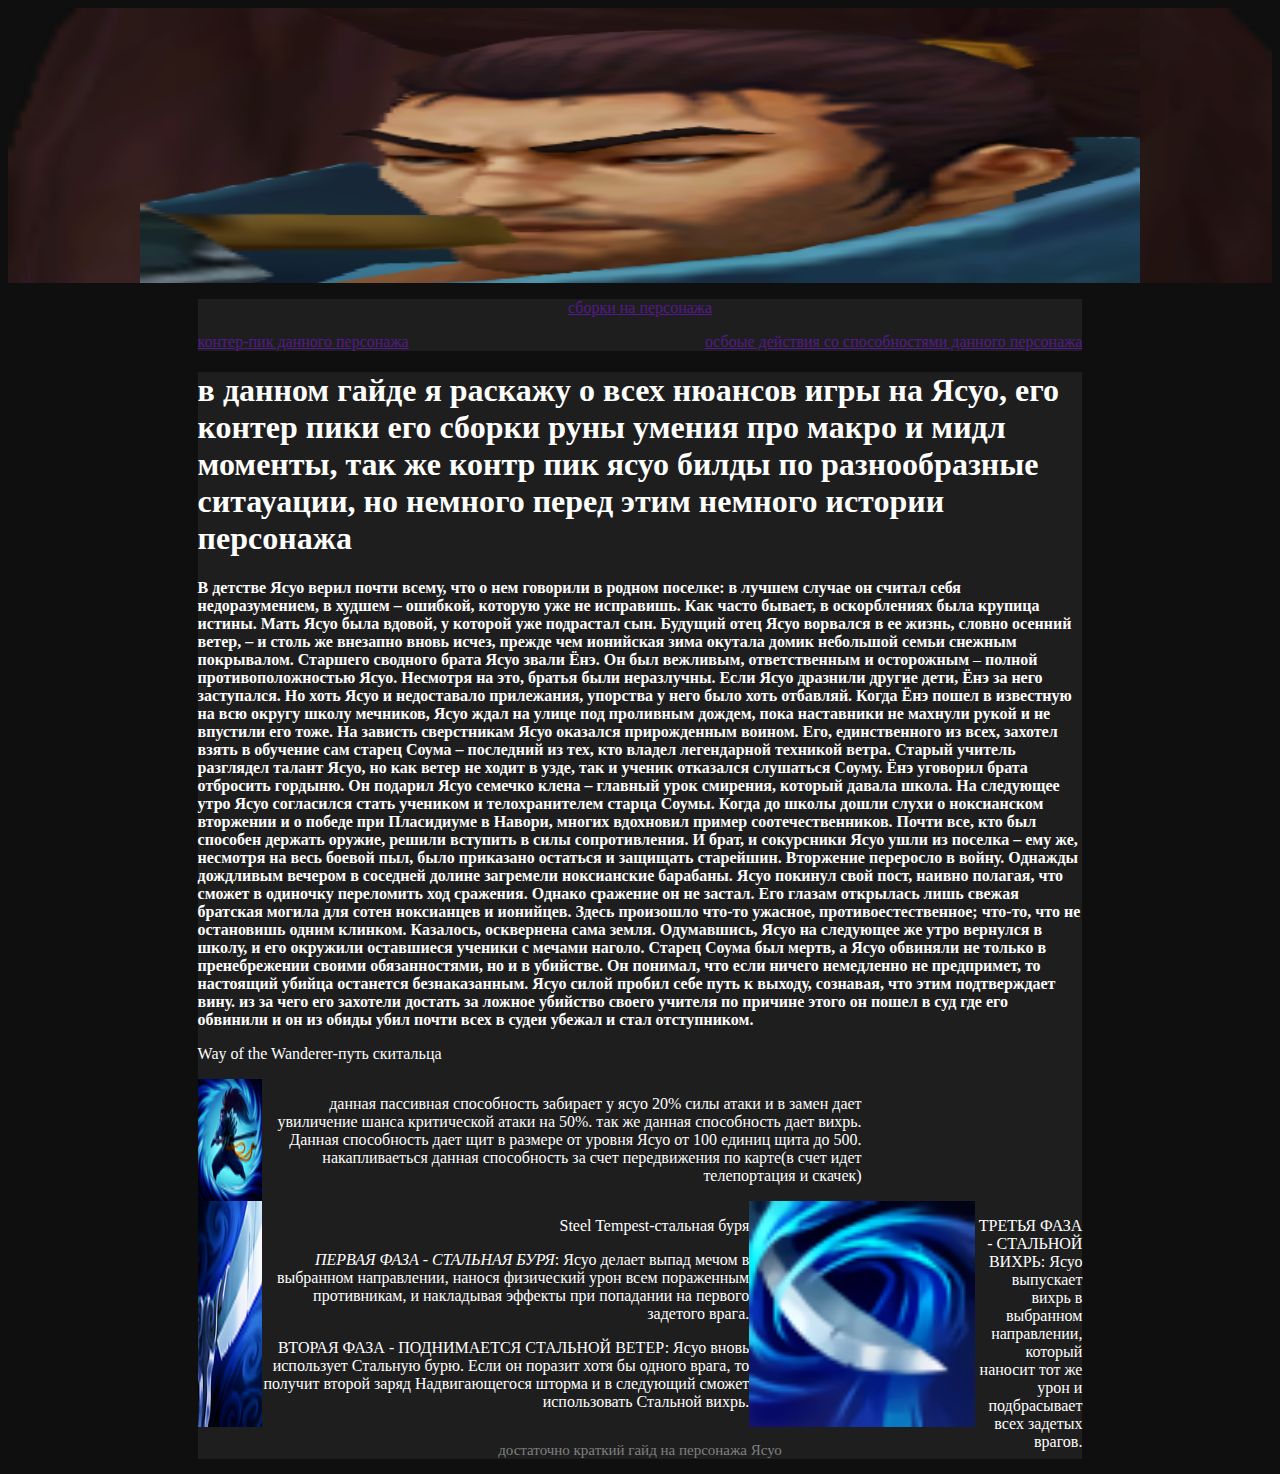
==== index.html @ 3d163a1f "Update index.html" ====
<!DOCTYPE html>
<html lang="ru">
<head>
	<link rel="icon" type="image/x-icon" href="favicon.ico">
	<meta name="discription" content="контр пик ясуо|как правильно собрать Ясуо|сборки Ясуо|билды Ясуо|способности Ясуо">
	<link rel="stylesheet" type="text/css" href="MainCSS.css">
	<title>контр пик ясуо </title>

</head>
<body>
	<div id="Page">
		<div id="Heder">
			<img src="Yas.png" width="1000 px" height="100%">
		</div>
		<div id="Navigation">
			
			<p><a href="">сборки на персонажа</a></p>
<div class="text0">
			<a href="">контер-пик данного персонажа</a>
			<a href="">осбоые действия со способностями данного персонажа</a>
			</div>
			<!--<a href=""></a> Это для расширения навигайции-->
		</div>
		<div id="Content">
			<h1>в данном гайде я раскажу о всех нюансов игры на Ясуо, его контер пики его сборки руны умения про макро и мидл моменты, так же контр пик ясуо билды по разнообразные ситауации, но немного перед этим немного истории персонажа</h1>
			<p><b> В детстве Ясуо верил почти всему, что о нем говорили в родном поселке: в лучшем случае он считал себя недоразумением,</b> <b>в худшем – ошибкой, которую уже не исправишь.

				Как часто бывает, в оскорблениях была крупица истины.</b><b> Мать Ясуо была вдовой, у которой уже подрастал сын. Будущий отец Ясуо ворвался в ее</b><b> жизнь, словно осенний ветер, – и столь же внезапно вновь исчез, прежде чем ионийская зима окутала домик небольшой семьи снежным покрывалом.

				Старшего сводного брата Ясуо звали Ёнэ. Он был вежливым, ответственным и осторожным</b> – <b>полной противоположностью Ясуо. Несмотря на это, братья были неразлучны. Если Ясуо дразнили другие дети, Ёнэ за него заступался. Но хоть Ясуо и недоставало прилежания, упорства у него было хоть отбавляй. Когда Ёнэ пошел в известную на всю округу школу мечников, Ясуо ждал на улице под проливным дождем, пока наставники не махнули рукой и не впустили его тоже.

				На зависть сверстникам Ясуо оказался прирожденным воином.</b><b> Его, единственного из всех, захотел взять в обучение сам старец Соума – последний из тех, кто владел легендарной техникой ветра. Старый учитель разглядел талант Ясуо, но как ветер не ходит в узде, так и ученик отказался слушаться Соуму. Ёнэ уговорил брата отбросить гордыню. Он подарил Ясуо семечко клена – главный урок смирения, который давала школа. На следующее утро Ясуо согласился стать учеником и телохранителем старца Соумы.

Когда до школы дошли слухи о ноксианском вторжении и о победе при Пласидиуме в Навори, многих вдохновил пример соотечественников.</b><b> Почти все, кто был способен держать оружие, решили вступить в силы сопротивления. И брат, и сокурсники Ясуо ушли из поселка – ему же, несмотря на весь боевой пыл, было приказано остаться и защищать старейшин.

Вторжение переросло в войну. Однажды дождливым вечером в соседней долине загремели ноксианские барабаны.</b><b> Ясуо покинул свой пост, наивно полагая, что сможет в одиночку переломить ход сражения.

Однако сражение он не застал. Его глазам открылась лишь свежая братская могила для сотен ноксианцев и ионийцев. Здесь произошло что-то ужасное, противоестественное; что-то, что не остановишь одним клинком. Казалось, осквернена сама земля.

Одумавшись, Ясуо на следующее же утро вернулся в школу, и его окружили оставшиеся ученики с мечами наголо. Старец Соума был мертв, а Ясуо обвиняли не только в пренебрежении своими обязанностями, но и в убийстве. Он понимал, что если ничего немедленно не предпримет, то настоящий убийца останется безнаказанным. Ясуо силой пробил себе путь к выходу, сознавая, что этим подтверждает вину.
			из за чего его захотели достать за ложное убийство своего учителя по причине этого он пошел в суд где его обвинили и он из обиды убил почти всех в судеи убежал и стал отступником.</p>
			</b>
			<div id="13"><p>Way of the Wanderer-путь скитальца</p></div>
		<div class="way">
			<img src="Way_of_the_Wanderer.png">
			<p>данная пассивная способность забирает у ясуо 20% силы атаки и в замен дает увиличение шанса критической атаки на 50%.
			так же данная способность дает вихрь. Данная способность дает щит в размере от уровня Ясуо  от 100 единиц щита до 500. накапливаеться данная способность за счет передвижения по карте(в счет идет телепортация и скачек)</p>
			
		</div>
		
		<div class="steel"><div id="foto"></div><img src="Steel_Tempest.png"><div> 
			<p>Steel Tempest-стальная буря</p>
		<p><em>ПЕРВАЯ ФАЗА - СТАЛЬНАЯ БУРЯ</em>: Ясуо делает выпад мечом в выбранном направлении, нанося физический урон всем пораженным противникам, и накладывая эффекты при попадании на первого задетого врага.</p>
		<p>ВТОРАЯ ФАЗА - ПОДНИМАЕТСЯ СТАЛЬНОЙ ВЕТЕР: Ясуо вновь использует Стальную бурю. Если он поразит хотя бы одного врага, то получит второй заряд Надвигающегося шторма и в следующий сможет использовать Стальной вихрь.</p></div>
		<div class="Steel_Tempest_3"><img src="Steel_Tempest_3.png">
			<p>ТРЕТЬЯ ФАЗА - СТАЛЬНОЙ ВИХРЬ: Ясуо выпускает вихрь в выбранном направлении, который наносит тот же урон и подбрасывает всех задетых врагов.</p>
		</div>
		</div>
		<div id="Footer">
			<p class="FooterText">достаточно краткий гайд на персонажа Ясуо</p>
		</div>
		
	<div>
	</div>

</body>
</div>

</html>
---- MainCSS.css ----
a:  {
	color: cyan;
	text-decoration: none;
}
a: hover {
	background: white;
}
.FooterText {
	color: gray;
	font-size: 15px;
}

body {
	background: rgb(15, 15, 15);
	color: white;
}

#Heder {
	text-align: center;
	width: 100%;
	height: 275px;
background-image: url(fgfg.png) ; 
background-repeat: no-repeat;
background-size: cover ;
}

#Navigation {
	background: rgb(30, 30, 30);
	width: 70%;
	height: auto;
	margin: auto;
	text-align: center;
	padding: 0, 15px;
}


#Content {
	background: rgb(30, 30, 30);
	width: 70%;
	height: auto;
	margin: auto;
}

#Footer {
	background: rgb(30, 30, 30);
	width: 70%;
	height: auto;
	margin: auto;
	text-align: center;
}
#forest{
	text-align: center;
}
#mid {
	background: url(yos.png);
}
.text0{
	display:flex;
	flex-direction: row;
	justify-content: space-between;

}
.way{
	
background-size: cover;
margin: 0;
display: flex;

}
.way p{
	max-width: 600px;
	text-align: right;

}
.steel{

	background-size: cover;
	background-repeat: no-repeat;
	display: flex;

}
.steel p{
	max-width: 6000px;
	text-align: right;


}
.Steel_Tempest_3{

	background-repeat: no-repeat;
	margin: 0;
	height: auto;

	display: flex;

}
.Steel_Tempest_3 p{
	max-width: 6000px;
	text-align: right;
	
}
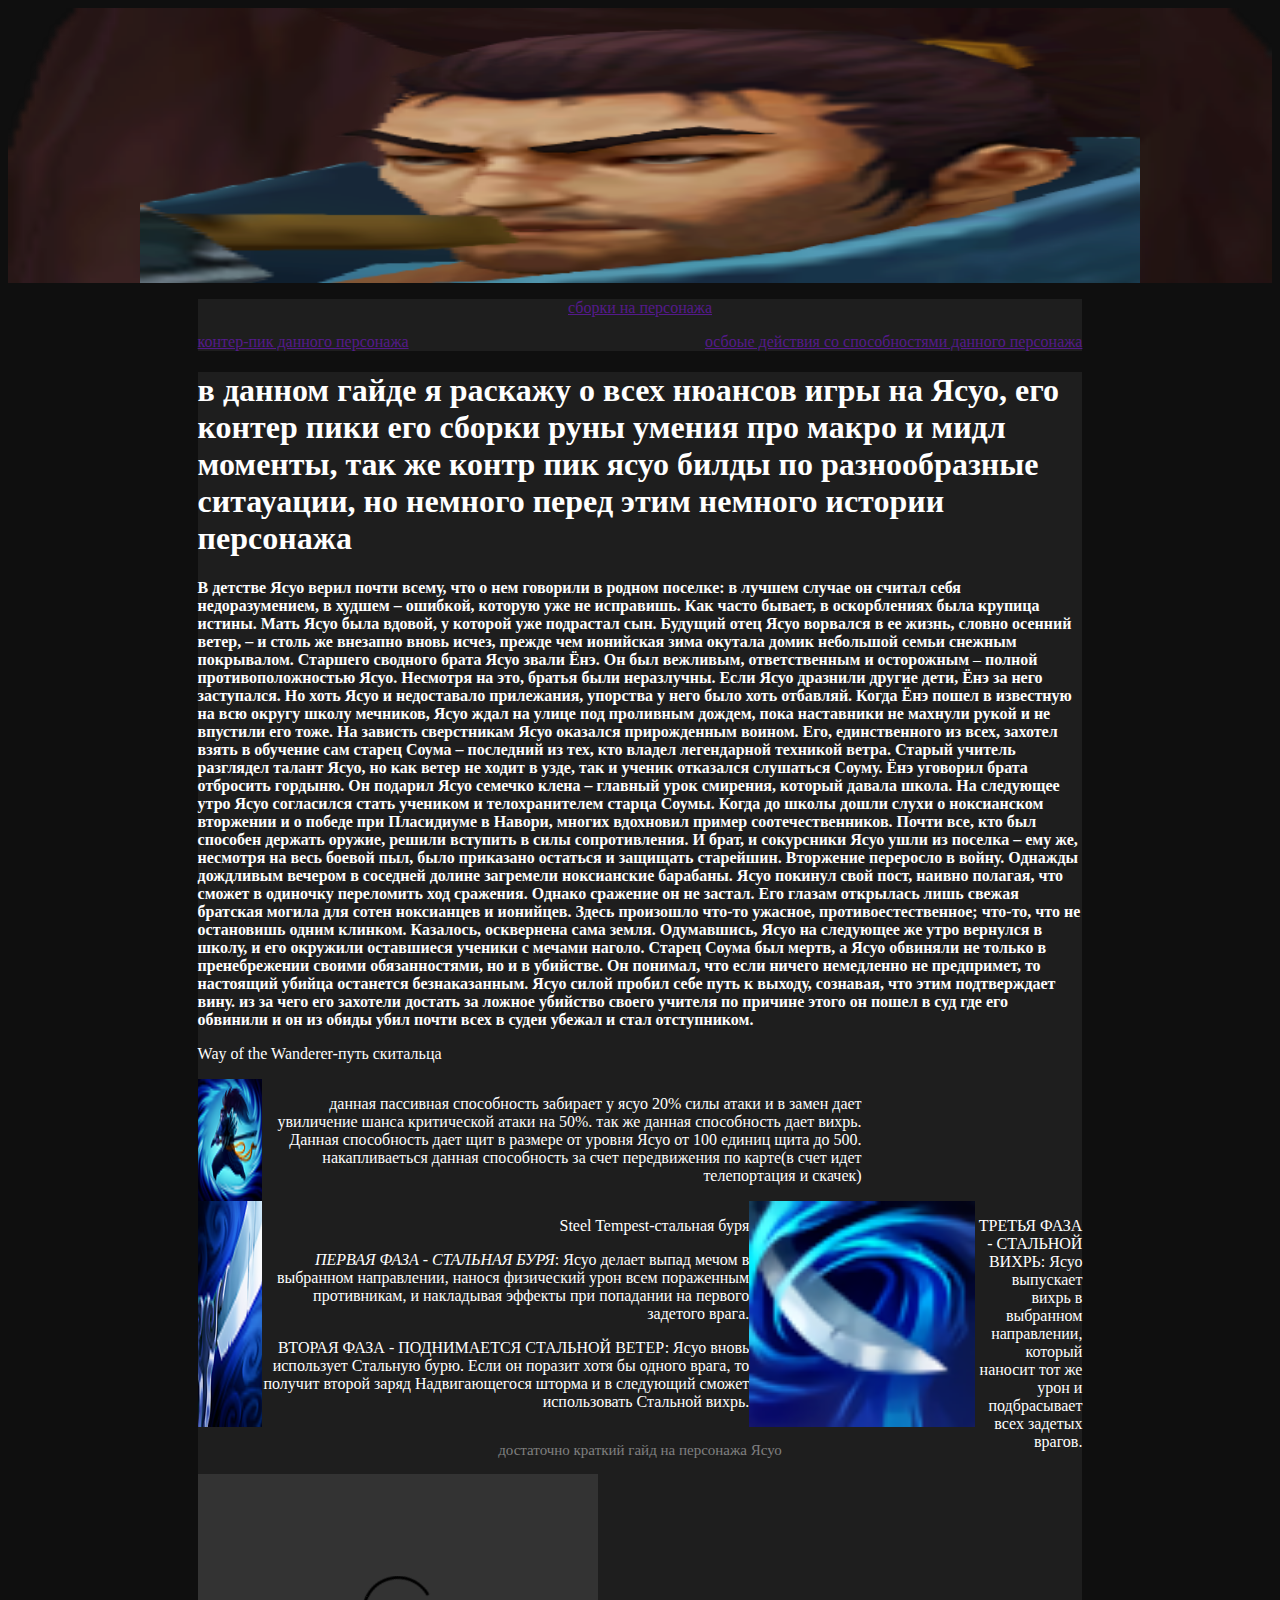
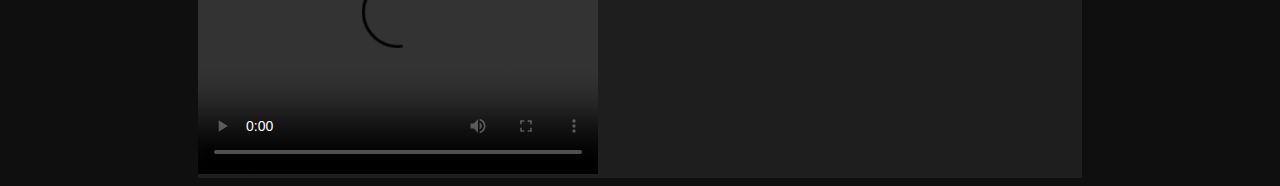
==== commit cae84d6c: "Update index.html" ====
--- a/index.html
+++ b/index.html
@@ -60,8 +60,13 @@
 			<p class="FooterText">достаточно краткий гайд на персонажа Ясуо</p>
 		</div>
 		
-	<div>
-	</div>
+	
+	<div id="video">
+			<video width="400" height="300"
+			controls="controls" autoplay="loop">
+				<source src="yasuopenta.mp4" type="">
+			</video>
+		</div>
 
 </body>
 </div>
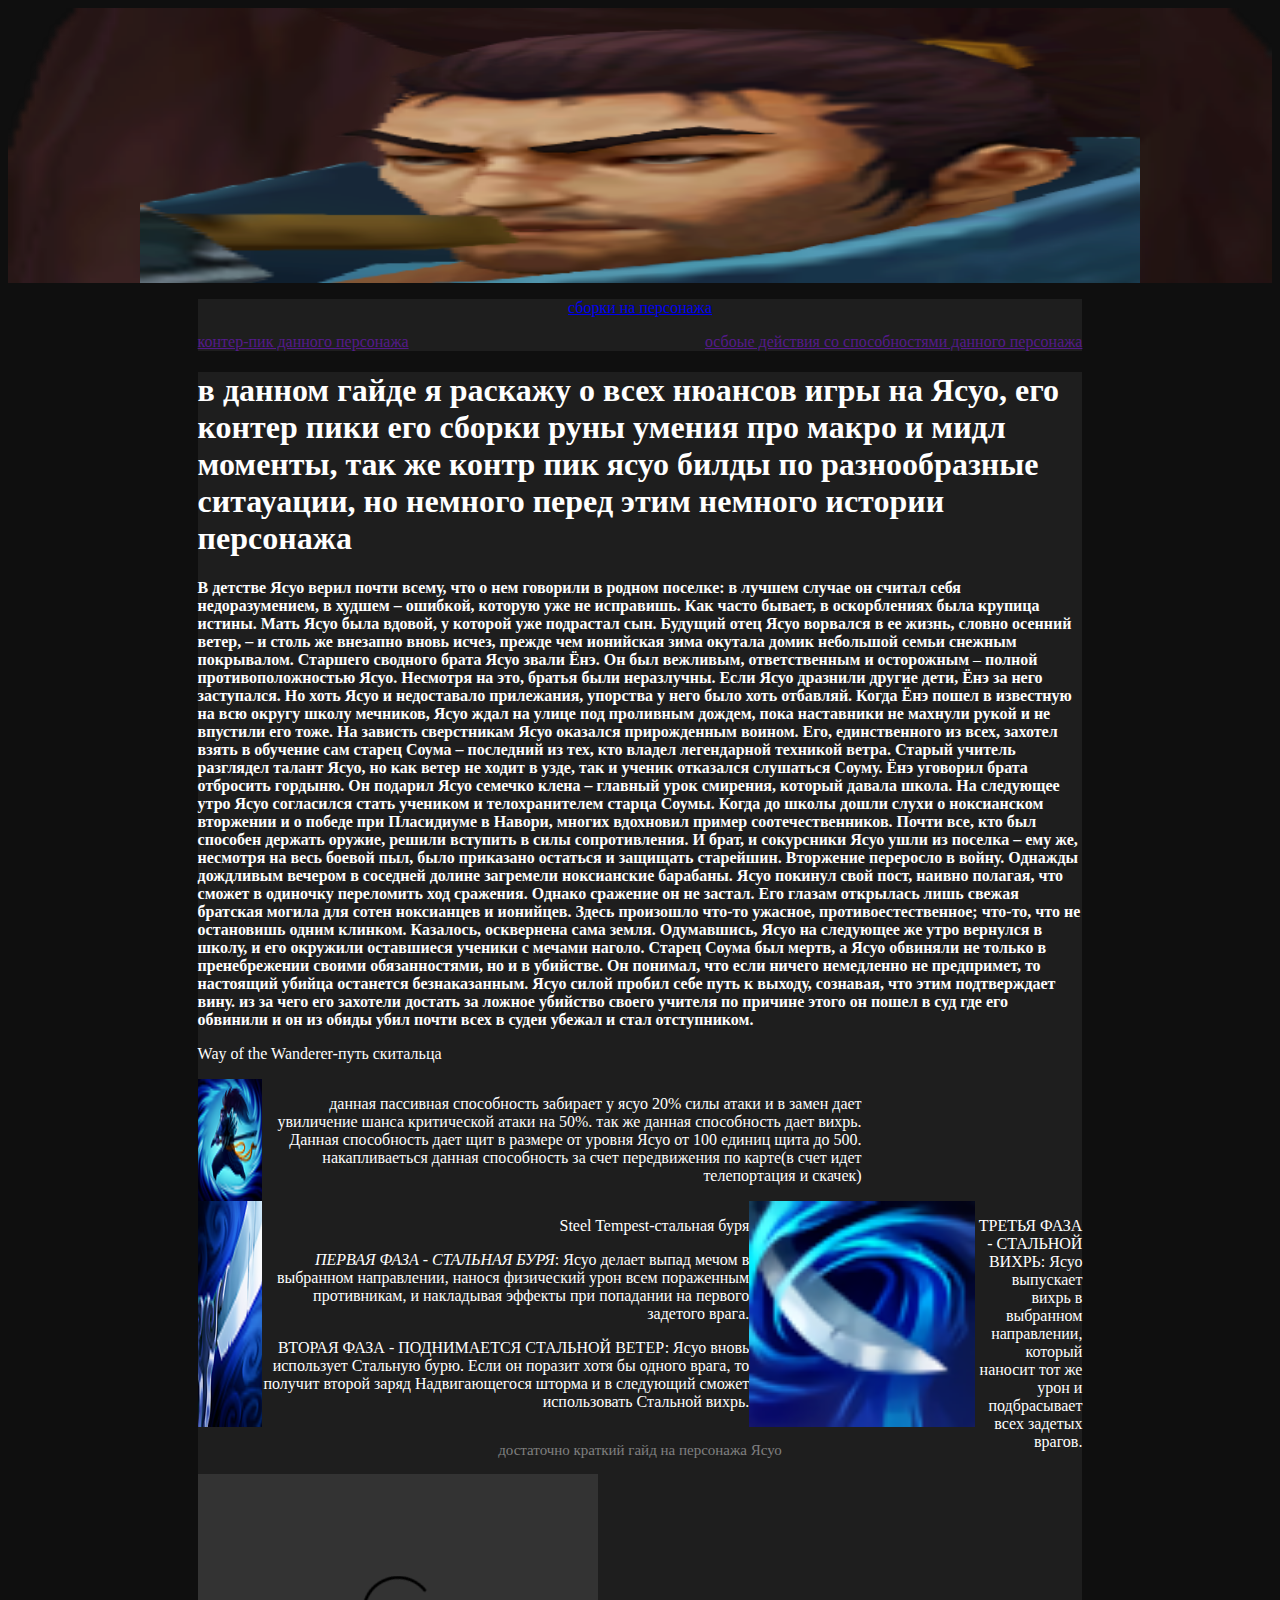
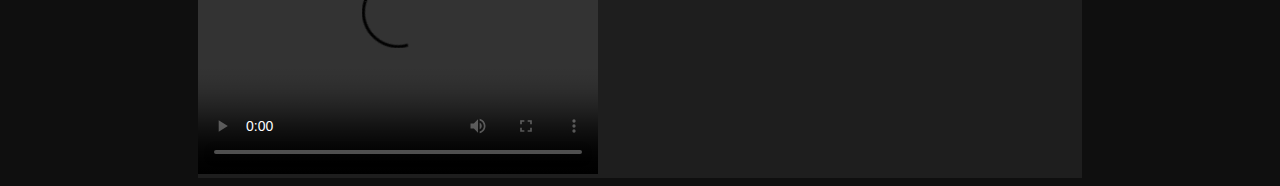
==== commit 07b9326a: "Update index.html" ====
--- a/index.html
+++ b/index.html
@@ -14,7 +14,7 @@
 		</div>
 		<div id="Navigation">
 			
-			<p><a href="">сборки на персонажа</a></p>
+			<p><a href="index.html">сборки на персонажа</a></p>
 <div class="text0">
 			<a href="">контер-пик данного персонажа</a>
 			<a href="">осбоые действия со способностями данного персонажа</a>
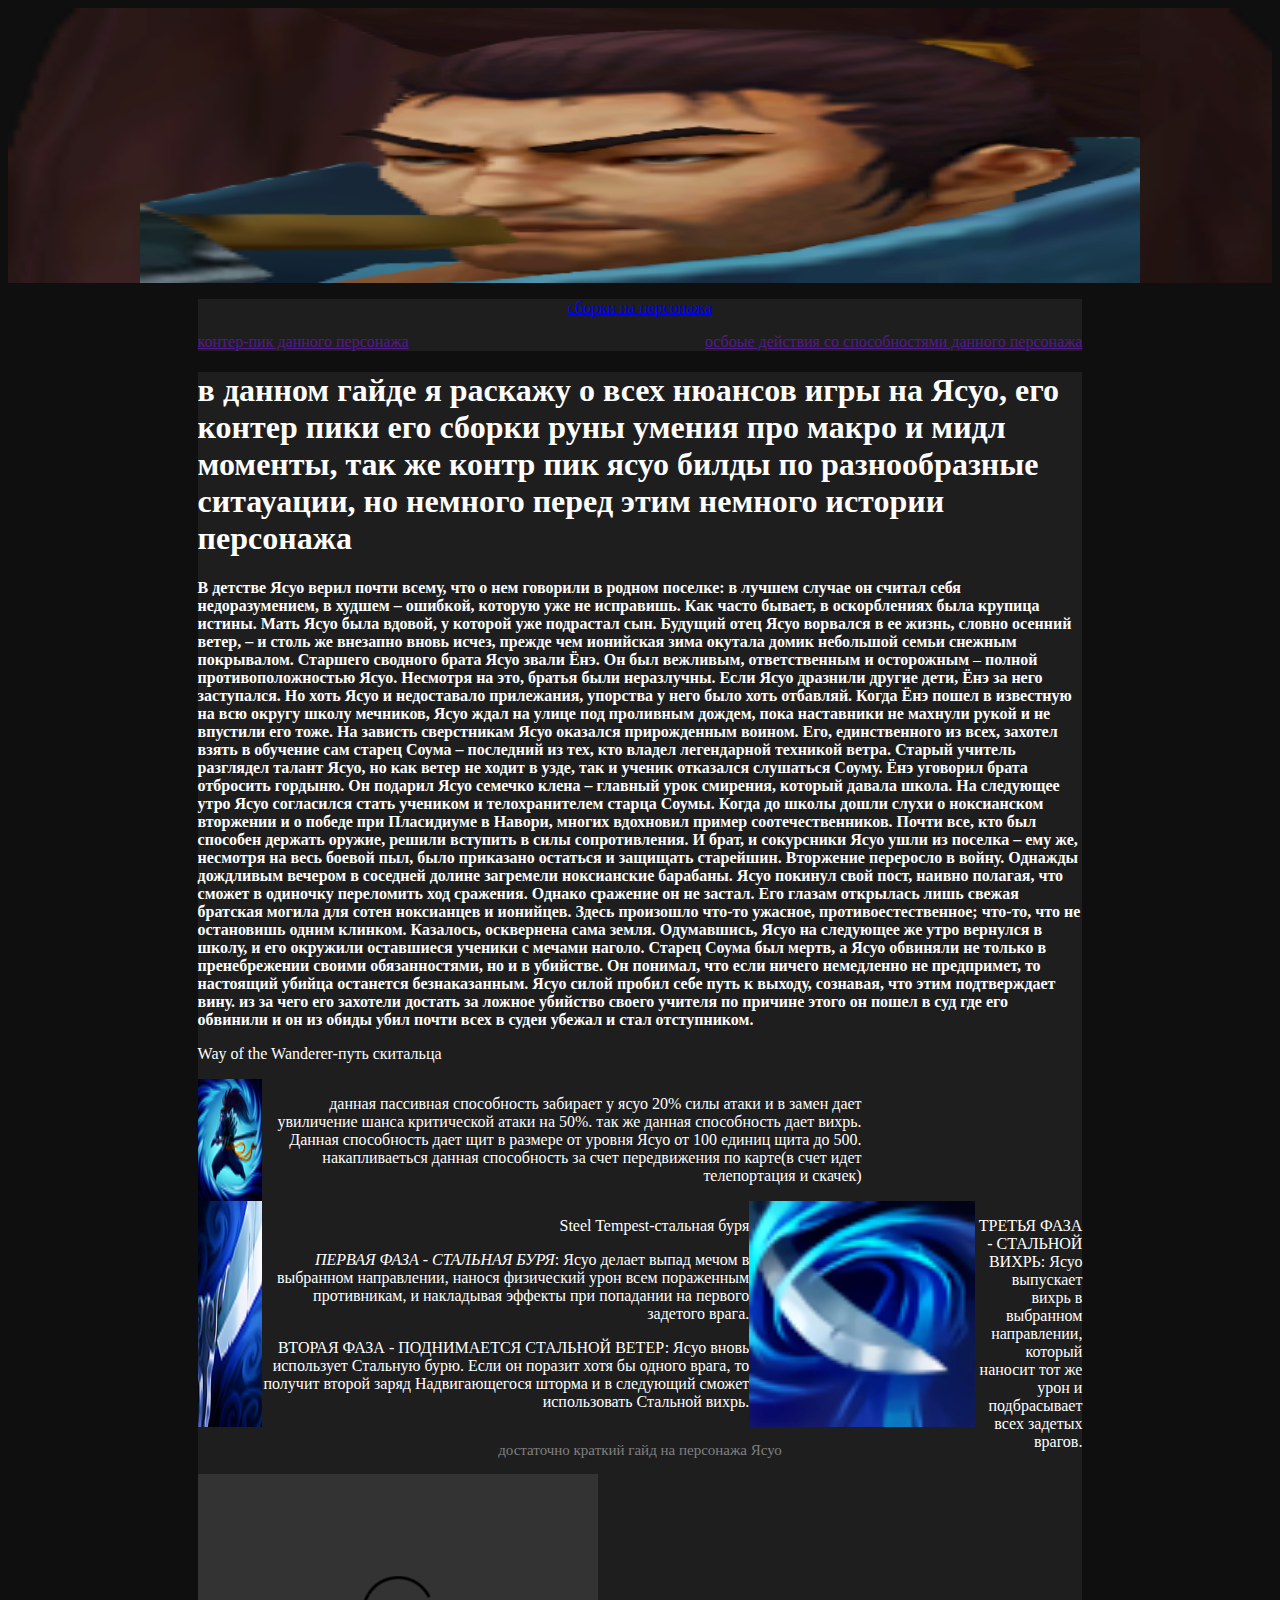
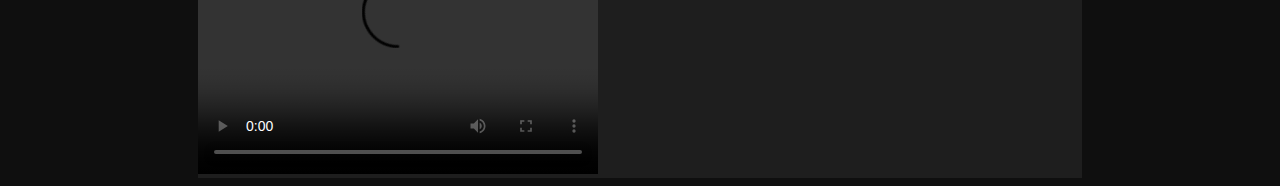
==== commit d7d68b89: "Update index.html" ====
--- a/index.html
+++ b/index.html
@@ -14,7 +14,7 @@
 		</div>
 		<div id="Navigation">
 			
-			<p><a href="index.html">сборки на персонажа</a></p>
+			<p><a href="2index.html">сборки на персонажа</a></p>
 <div class="text0">
 			<a href="">контер-пик данного персонажа</a>
 			<a href="">осбоые действия со способностями данного персонажа</a>
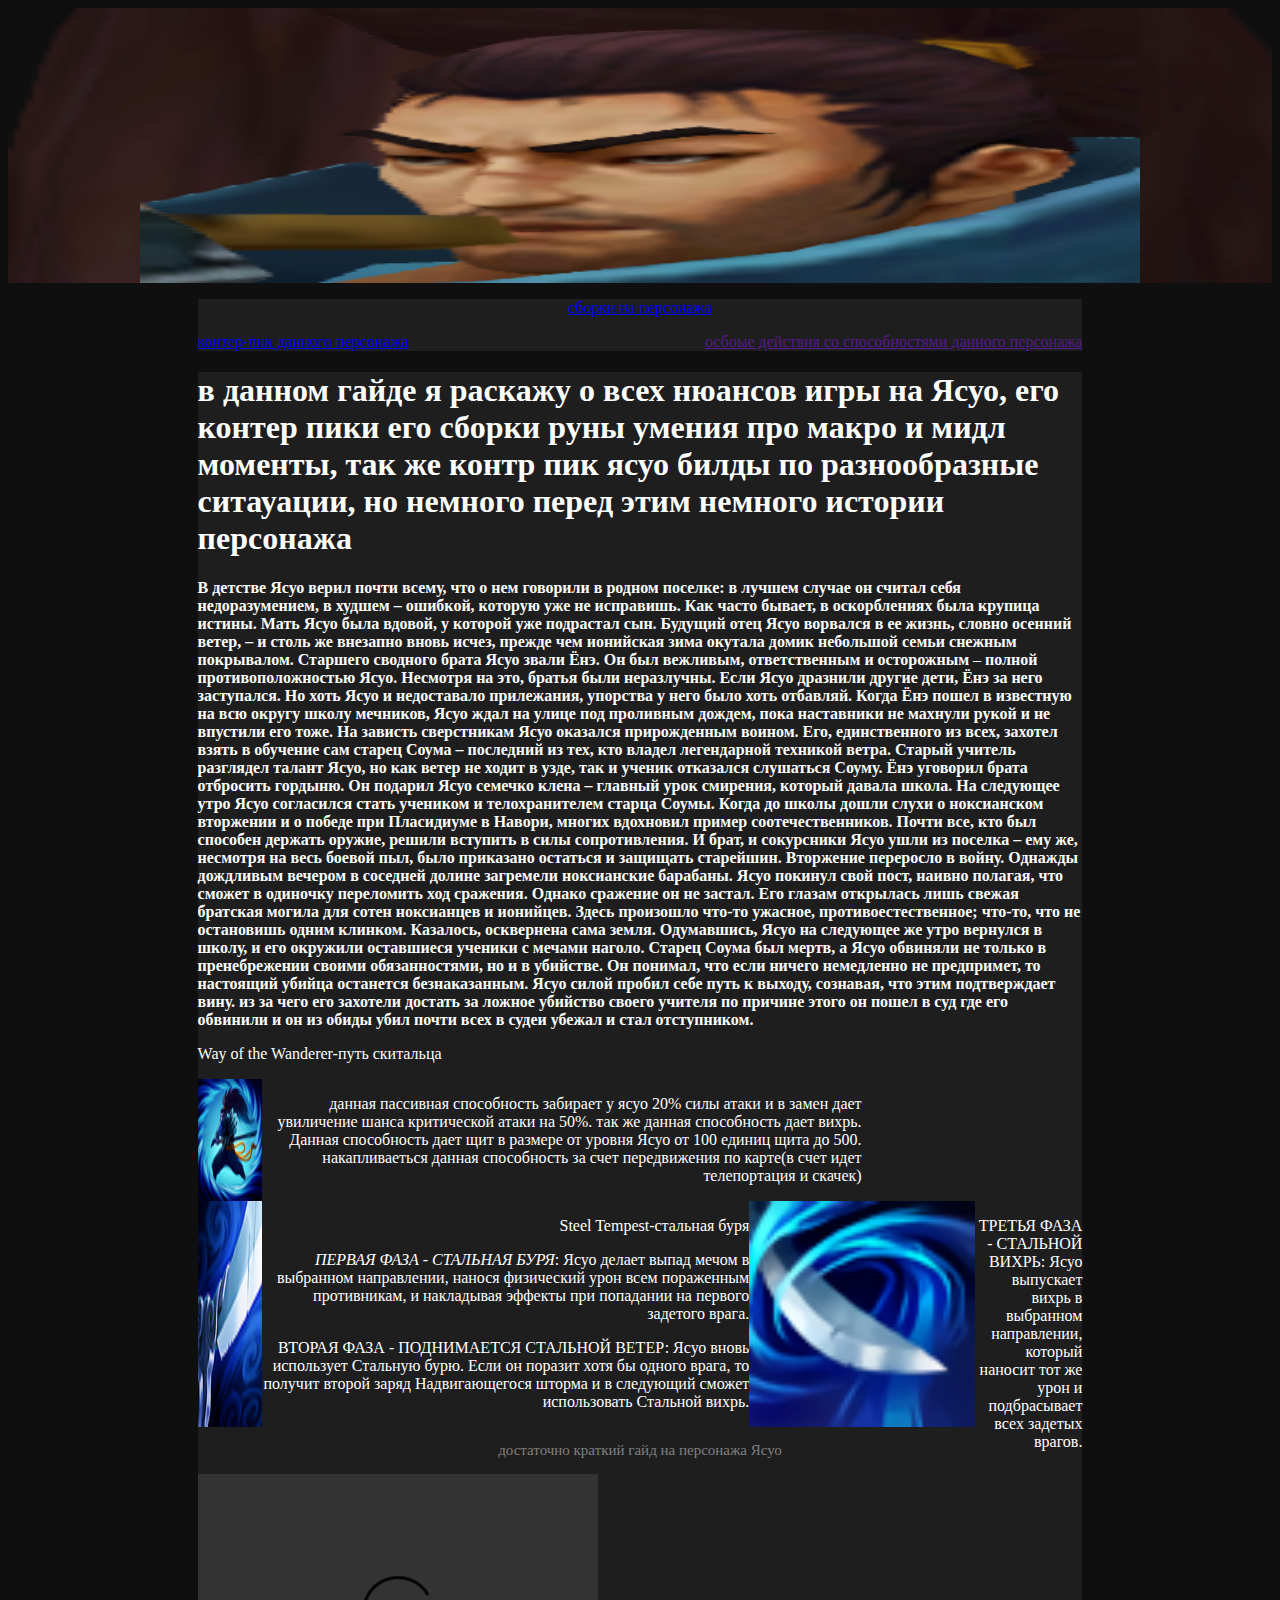
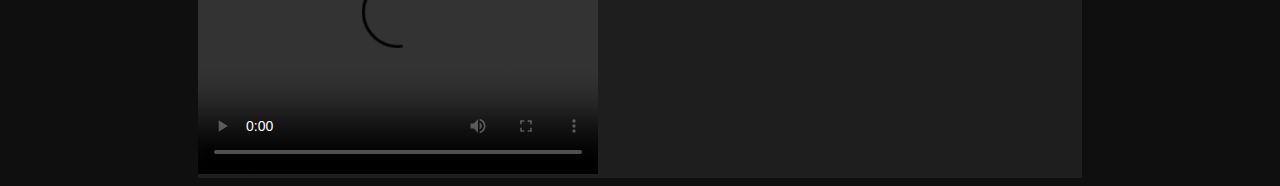
==== commit 601df73f: "Update index.html" ====
--- a/index.html
+++ b/index.html
@@ -16,7 +16,7 @@
 			
 			<p><a href="2index.html">сборки на персонажа</a></p>
 <div class="text0">
-			<a href="">контер-пик данного персонажа</a>
+			<a href="2index.html">контер-пик данного персонажа</a>
 			<a href="">осбоые действия со способностями данного персонажа</a>
 			</div>
 			<!--<a href=""></a> Это для расширения навигайции-->
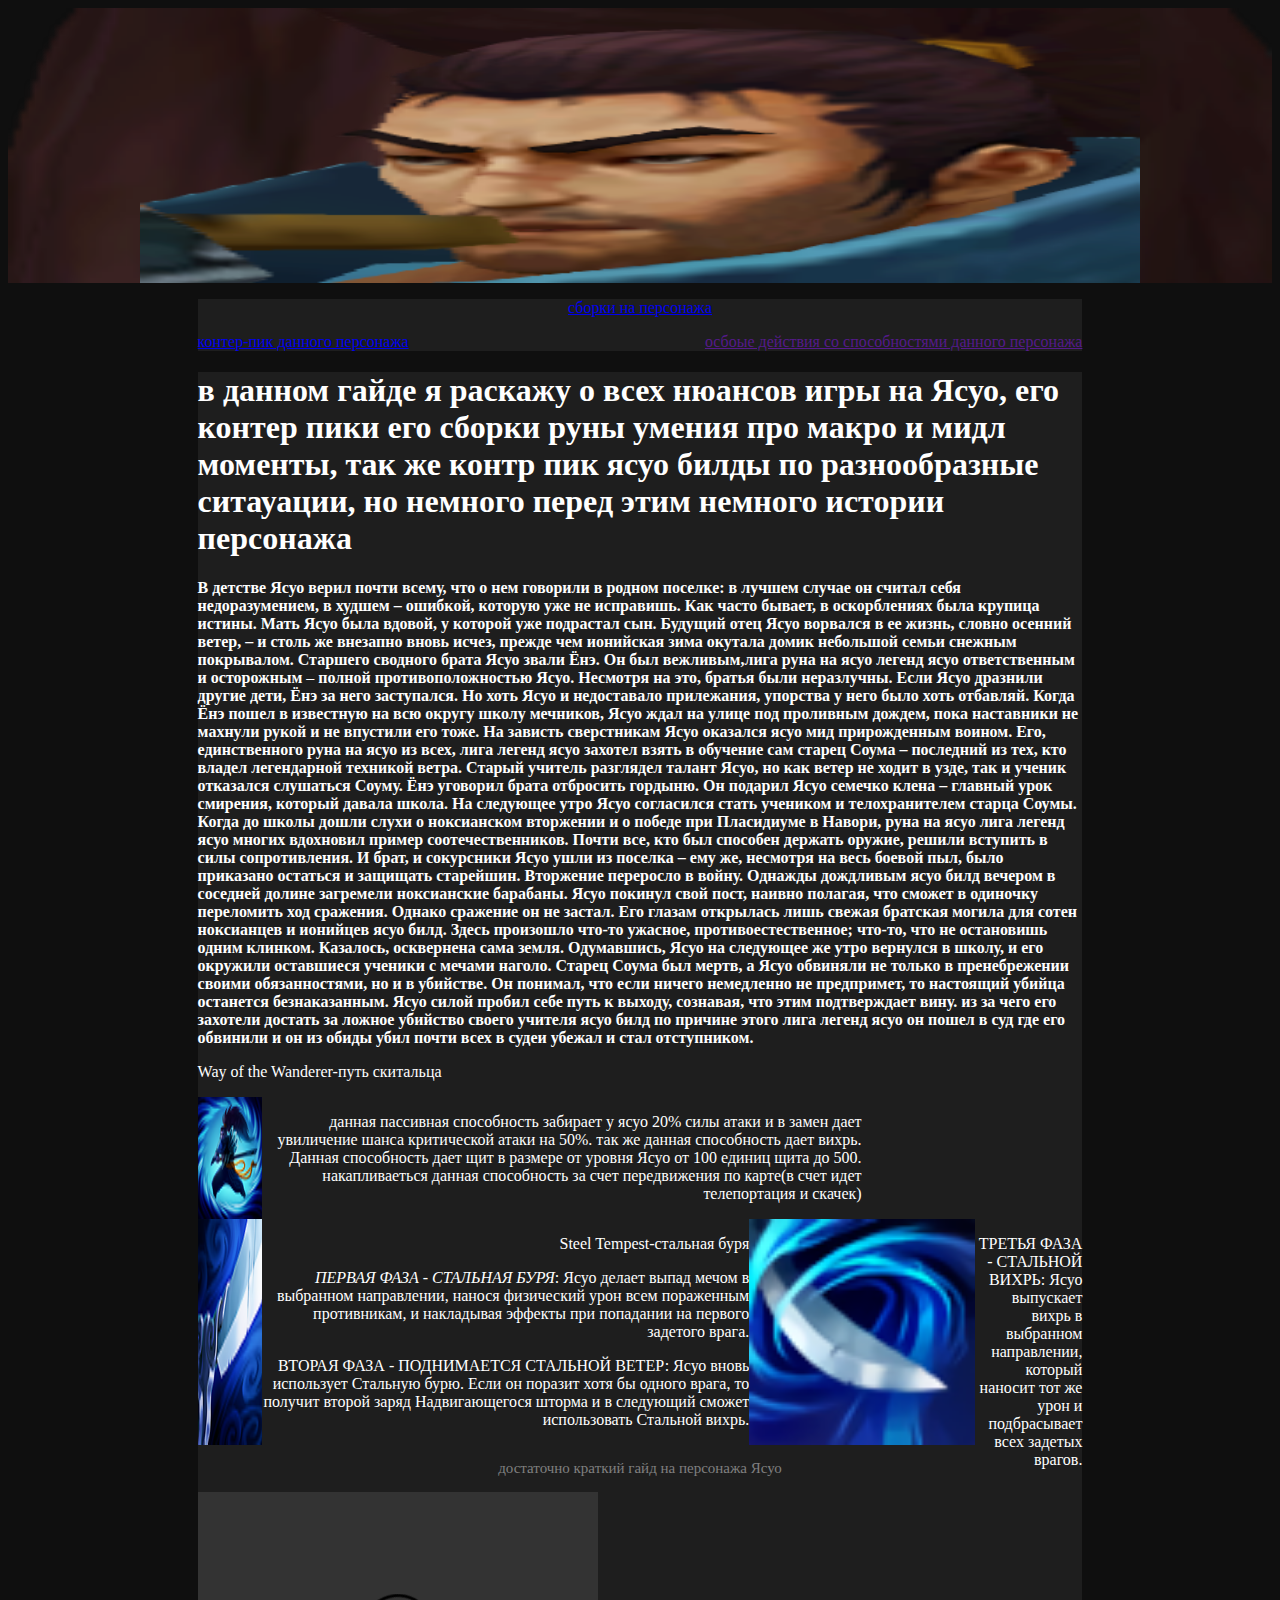
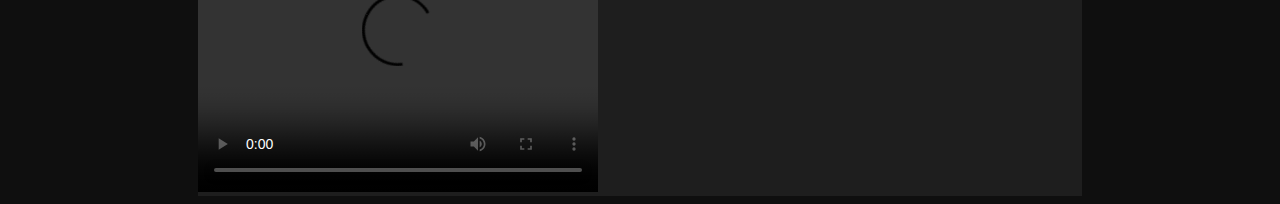
==== commit 973ddbd1: "Update index.html" ====
--- a/index.html
+++ b/index.html
@@ -2,7 +2,7 @@
 <html lang="ru">
 <head>
 	<link rel="icon" type="image/x-icon" href="favicon.ico">
-	<meta name="discription" content="контр пик ясуо|как правильно собрать Ясуо|сборки Ясуо|билды Ясуо|способности Ясуо">
+	<meta name="discription" content="контр пик ясуо|как правильно собрать Ясуо|сборки Ясуо ясуо билд ясуо мид|билды Ясуо|способности Ясуо лига легенд ясуо лига легенд ясуо руна на ясуо руна на ясуо ясуо топ">
 	<link rel="stylesheet" type="text/css" href="MainCSS.css">
 	<title>контр пик ясуо </title>
 
@@ -27,18 +27,18 @@
 
 				Как часто бывает, в оскорблениях была крупица истины.</b><b> Мать Ясуо была вдовой, у которой уже подрастал сын. Будущий отец Ясуо ворвался в ее</b><b> жизнь, словно осенний ветер, – и столь же внезапно вновь исчез, прежде чем ионийская зима окутала домик небольшой семьи снежным покрывалом.
 
-				Старшего сводного брата Ясуо звали Ёнэ. Он был вежливым, ответственным и осторожным</b> – <b>полной противоположностью Ясуо. Несмотря на это, братья были неразлучны. Если Ясуо дразнили другие дети, Ёнэ за него заступался. Но хоть Ясуо и недоставало прилежания, упорства у него было хоть отбавляй. Когда Ёнэ пошел в известную на всю округу школу мечников, Ясуо ждал на улице под проливным дождем, пока наставники не махнули рукой и не впустили его тоже.
+				Старшего сводного брата Ясуо звали Ёнэ. Он был вежливым,лига руна на ясуо легенд ясуо ответственным и осторожным</b> – <b>полной противоположностью Ясуо. Несмотря на это, братья были неразлучны. Если Ясуо дразнили другие дети, Ёнэ за него заступался. Но хоть Ясуо и недоставало прилежания, упорства у него было хоть отбавляй. Когда Ёнэ пошел в известную на всю округу школу мечников, Ясуо ждал на улице под проливным дождем, пока наставники не махнули рукой и не впустили его тоже.
 
-				На зависть сверстникам Ясуо оказался прирожденным воином.</b><b> Его, единственного из всех, захотел взять в обучение сам старец Соума – последний из тех, кто владел легендарной техникой ветра. Старый учитель разглядел талант Ясуо, но как ветер не ходит в узде, так и ученик отказался слушаться Соуму. Ёнэ уговорил брата отбросить гордыню. Он подарил Ясуо семечко клена – главный урок смирения, который давала школа. На следующее утро Ясуо согласился стать учеником и телохранителем старца Соумы.
+				На зависть сверстникам Ясуо оказался ясуо мид прирожденным воином.</b><b> Его, единственного руна на ясуо из всех, лига легенд ясуо захотел взять в обучение сам старец Соума – последний из тех, кто владел легендарной техникой ветра. Старый учитель разглядел талант Ясуо, но как ветер не ходит в узде, так и ученик отказался слушаться Соуму. Ёнэ уговорил брата отбросить гордыню. Он подарил Ясуо семечко клена – главный урок смирения, который давала школа. На следующее утро Ясуо согласился стать учеником и телохранителем старца Соумы.
 
-Когда до школы дошли слухи о ноксианском вторжении и о победе при Пласидиуме в Навори, многих вдохновил пример соотечественников.</b><b> Почти все, кто был способен держать оружие, решили вступить в силы сопротивления. И брат, и сокурсники Ясуо ушли из поселка – ему же, несмотря на весь боевой пыл, было приказано остаться и защищать старейшин.
+Когда до школы дошли слухи о ноксианском вторжении и о победе при Пласидиуме в Навори, руна на ясуо лига легенд ясуо многих вдохновил пример соотечественников.</b><b> Почти все, кто был способен держать оружие, решили вступить в силы сопротивления. И брат, и сокурсники Ясуо ушли из поселка – ему же, несмотря на весь боевой пыл, было приказано остаться и защищать старейшин.
 
-Вторжение переросло в войну. Однажды дождливым вечером в соседней долине загремели ноксианские барабаны.</b><b> Ясуо покинул свой пост, наивно полагая, что сможет в одиночку переломить ход сражения.
+Вторжение переросло в войну. Однажды дождливым ясуо билд вечером в соседней долине загремели ноксианские барабаны.</b><b> Ясуо покинул свой пост, наивно полагая, что сможет в одиночку переломить ход сражения.
 
-Однако сражение он не застал. Его глазам открылась лишь свежая братская могила для сотен ноксианцев и ионийцев. Здесь произошло что-то ужасное, противоестественное; что-то, что не остановишь одним клинком. Казалось, осквернена сама земля.
+Однако сражение он не застал. Его глазам открылась лишь свежая братская могила для сотен ноксианцев и ионийцев ясуо билд. Здесь произошло что-то ужасное, противоестественное; что-то, что не остановишь одним клинком. Казалось, осквернена сама земля.
 
 Одумавшись, Ясуо на следующее же утро вернулся в школу, и его окружили оставшиеся ученики с мечами наголо. Старец Соума был мертв, а Ясуо обвиняли не только в пренебрежении своими обязанностями, но и в убийстве. Он понимал, что если ничего немедленно не предпримет, то настоящий убийца останется безнаказанным. Ясуо силой пробил себе путь к выходу, сознавая, что этим подтверждает вину.
-			из за чего его захотели достать за ложное убийство своего учителя по причине этого он пошел в суд где его обвинили и он из обиды убил почти всех в судеи убежал и стал отступником.</p>
+			из за чего его захотели достать за ложное убийство своего учителя ясуо билд по причине этого лига легенд ясуо  он пошел в суд где его обвинили и он из обиды убил почти всех в судеи убежал и стал отступником.</p>
 			</b>
 			<div id="13"><p>Way of the Wanderer-путь скитальца</p></div>
 		<div class="way">
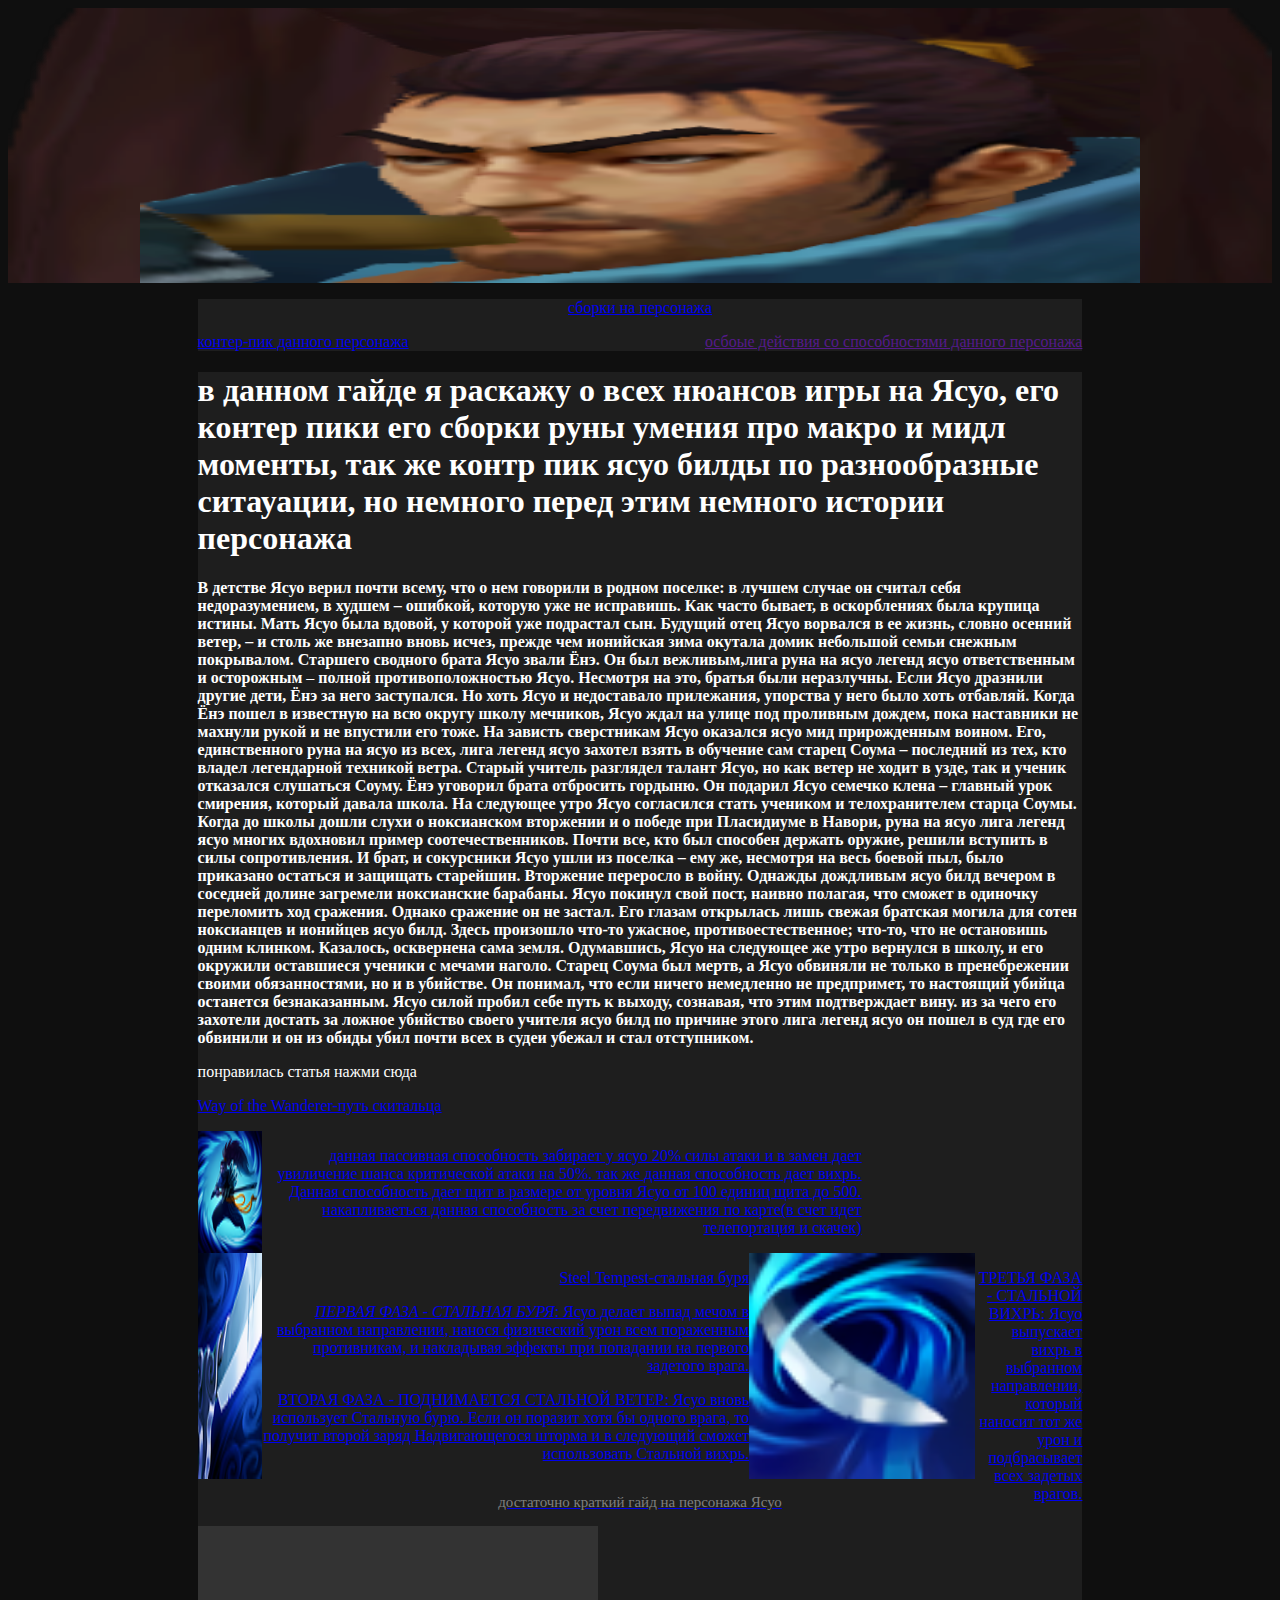
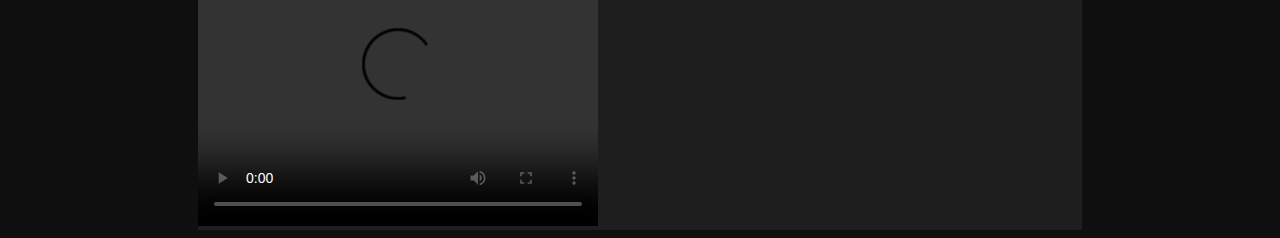
==== commit 4c9b2360: "Update index.html" ====
--- a/index.html
+++ b/index.html
@@ -22,6 +22,7 @@
 			<!--<a href=""></a> Это для расширения навигайции-->
 		</div>
 		<div id="Content">
+		
 			<h1>в данном гайде я раскажу о всех нюансов игры на Ясуо, его контер пики его сборки руны умения про макро и мидл моменты, так же контр пик ясуо билды по разнообразные ситауации, но немного перед этим немного истории персонажа</h1>
 			<p><b> В детстве Ясуо верил почти всему, что о нем говорили в родном поселке: в лучшем случае он считал себя недоразумением,</b> <b>в худшем – ошибкой, которую уже не исправишь.
 
@@ -40,6 +41,7 @@
 Одумавшись, Ясуо на следующее же утро вернулся в школу, и его окружили оставшиеся ученики с мечами наголо. Старец Соума был мертв, а Ясуо обвиняли не только в пренебрежении своими обязанностями, но и в убийстве. Он понимал, что если ничего немедленно не предпримет, то настоящий убийца останется безнаказанным. Ясуо силой пробил себе путь к выходу, сознавая, что этим подтверждает вину.
 			из за чего его захотели достать за ложное убийство своего учителя ясуо билд по причине этого лига легенд ясуо  он пошел в суд где его обвинили и он из обиды убил почти всех в судеи убежал и стал отступником.</p>
 			</b>
+		<a> понравилась статья нажми сюда <a вот прям сюда href="https://vk.com/club209263969">
 			<div id="13"><p>Way of the Wanderer-путь скитальца</p></div>
 		<div class="way">
 			<img src="Way_of_the_Wanderer.png">
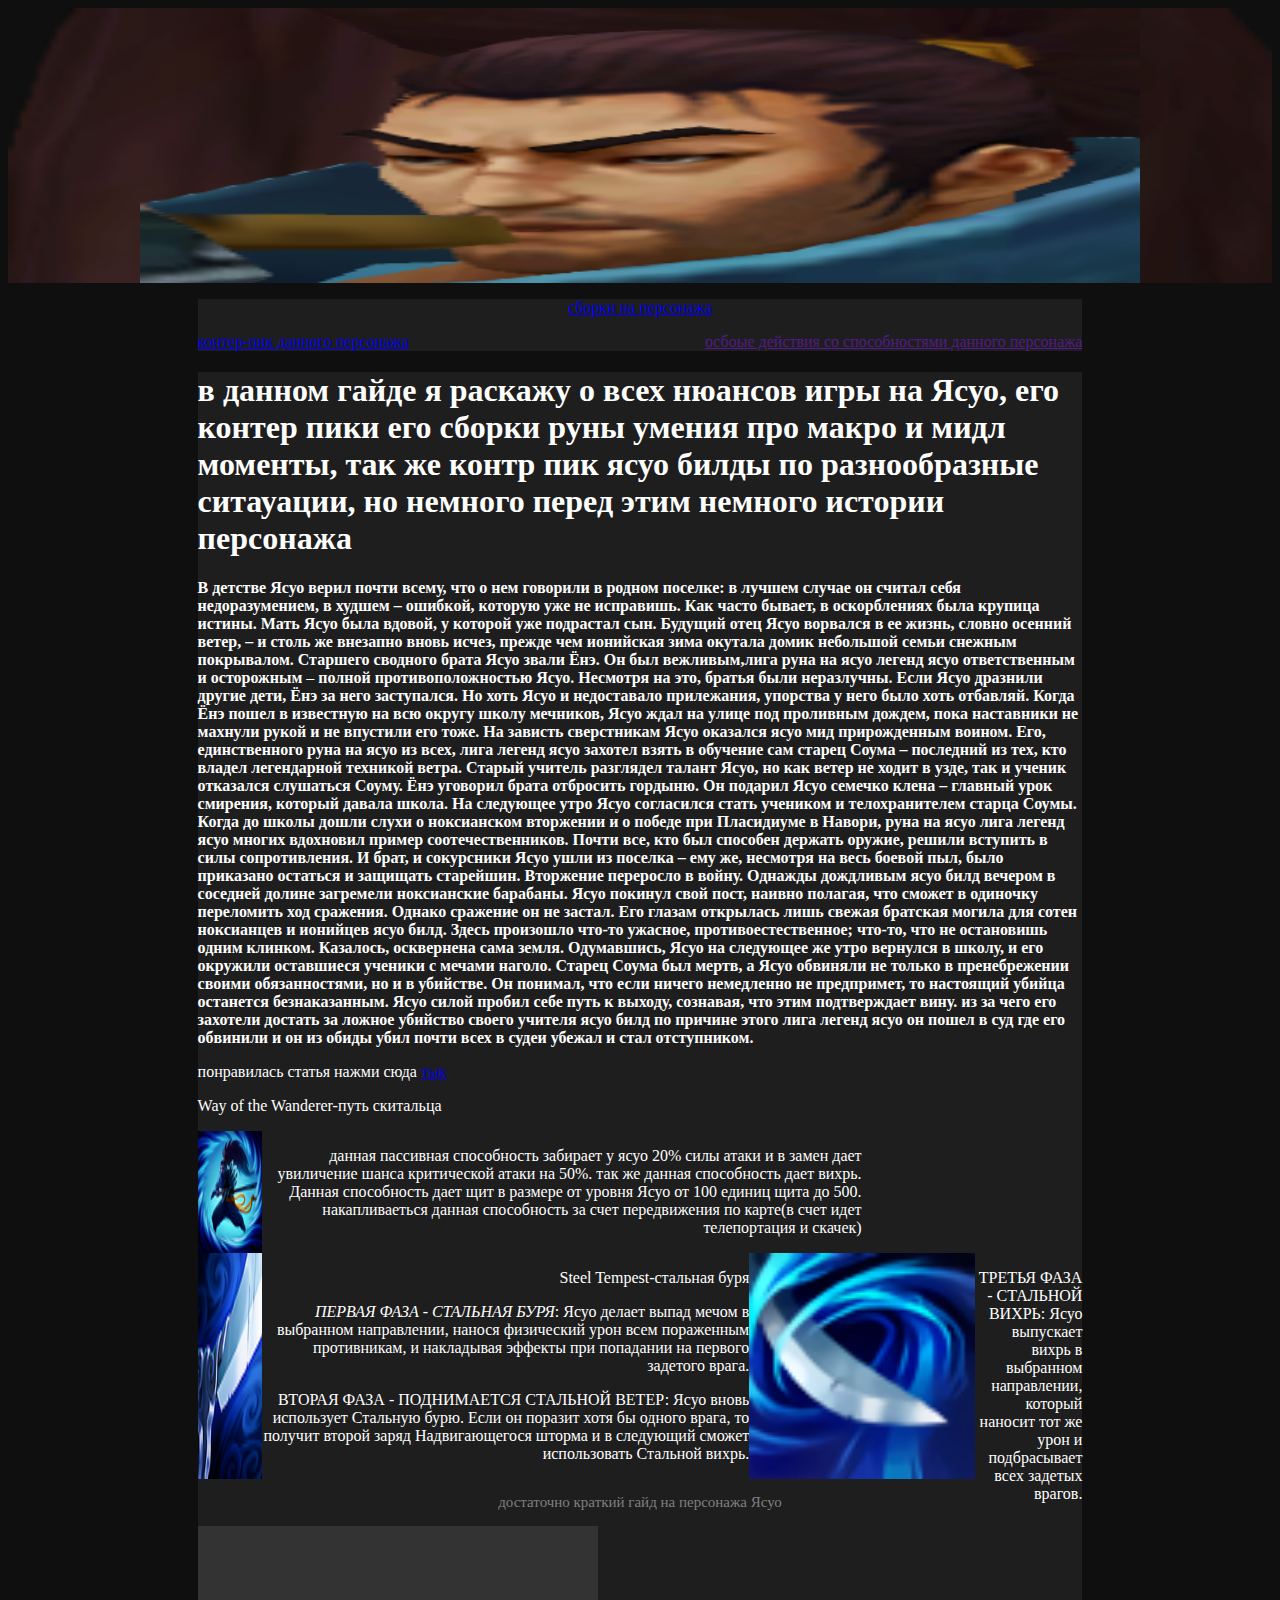
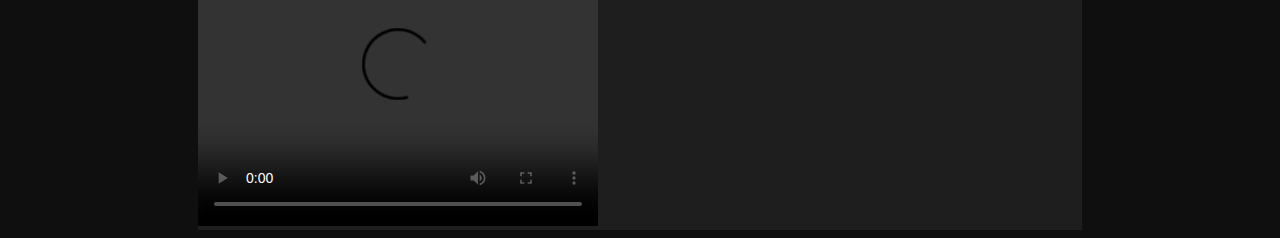
==== commit 03ee63fb: "Update index.html" ====
--- a/index.html
+++ b/index.html
@@ -41,7 +41,7 @@
 Одумавшись, Ясуо на следующее же утро вернулся в школу, и его окружили оставшиеся ученики с мечами наголо. Старец Соума был мертв, а Ясуо обвиняли не только в пренебрежении своими обязанностями, но и в убийстве. Он понимал, что если ничего немедленно не предпримет, то настоящий убийца останется безнаказанным. Ясуо силой пробил себе путь к выходу, сознавая, что этим подтверждает вину.
 			из за чего его захотели достать за ложное убийство своего учителя ясуо билд по причине этого лига легенд ясуо  он пошел в суд где его обвинили и он из обиды убил почти всех в судеи убежал и стал отступником.</p>
 			</b>
-		<a> понравилась статья нажми сюда <a вот прям сюда href="https://vk.com/club209263969">
+		<a> понравилась статья нажми сюда <a  href="https://vk.com/club209263969"> тык </a>
 			<div id="13"><p>Way of the Wanderer-путь скитальца</p></div>
 		<div class="way">
 			<img src="Way_of_the_Wanderer.png">
